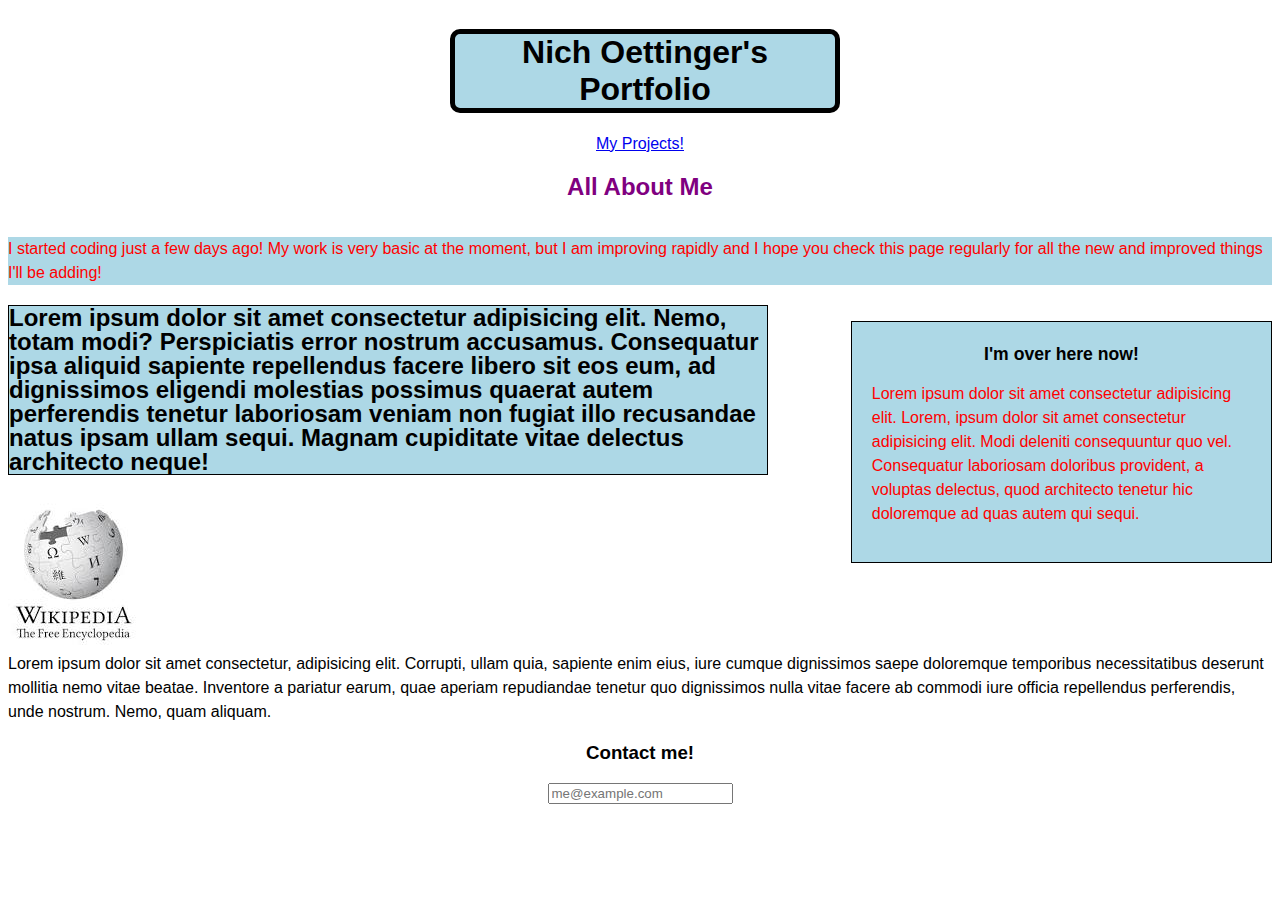
==== index.html @ 66da2254 "Getting into the habit of frequent commits. Site has been mostly wireframed and some finer details o" ====
<!DOCTYPE html>
<html lang="en">
<head>
    <meta charset="UTF-8">
    <link rel="stylesheet" href="./CSS.css">
    <meta http-equiv="X-UA-Compatible" content="IE=edge">
    <meta name="viewport" content="width=device-width, initial-scale=1.0">
    <title>Portfolio</title>
</head>
<body>
    <header class="center">
        <h1 id="nich">Nich Oettinger's Portfolio</h1> 
    </header>

    <nav class="links">
        <a href="./Assets/Projects Page/Assets/Fanpage/Fanpage.html" id="projects">My Projects!</a>
    </nav>
    
    <section class="center">
        <h2 id="me">All About Me</h2>
    </section>

    <main>

    <section>
        <p class="coding">I started coding just a few days ago! My work is very basic at the moment, but I am improving rapidly and I hope you check this page regularly for all the new and improved things I'll be adding!</p>
    </section>

    <aside class="side">
        <header class="head">I'm over here now!</header>
        <p>Lorem ipsum dolor sit amet consectetur adipisicing elit. Lorem, ipsum dolor sit amet consectetur adipisicing elit. Modi deleniti consequuntur quo vel. Consequatur laboriosam doloribus provident, a voluptas delectus, quod architecto tenetur hic doloremque ad quas autem qui sequi.</p>
    </aside>

    <section>
        <h2 class="bio">Lorem ipsum dolor sit amet consectetur adipisicing elit. Nemo, totam modi? Perspiciatis error nostrum accusamus. Consequatur ipsa aliquid sapiente repellendus facere libero sit eos eum, ad dignissimos eligendi molestias possimus quaerat autem perferendis tenetur laboriosam veniam non fugiat illo recusandae natus ipsam ullam sequi. Magnam cupiditate vitae delectus architecto neque!</h2>
    </section>

    <img src="./Assets/download.jpg" class="me" alt="A photo of the developer, Nicholas Oettinger!">

    <section>
        Lorem ipsum dolor sit amet consectetur, adipisicing elit. Corrupti, ullam quia, sapiente enim eius, iure cumque dignissimos saepe doloremque temporibus necessitatibus deserunt mollitia nemo vitae beatae. Inventore a pariatur earum, quae aperiam repudiandae tenetur quo dignissimos nulla vitae facere ab commodi iure officia repellendus perferendis, unde nostrum. Nemo, quam aliquam.
    </section>

    </main>
    <footer class="footer">
        <h3>Contact me!</h3>
        <input id="email" type="text" placeholder="me@example.com"></input>
    </footer>
</body>
</html>
---- CSS.css ----
* {
    font-family: 'Trebuchet MS', 'Lucida Sans Unicode', 'Lucida Grande', 'Lucida Sans', Arial, sans-serif;
    --light: #ADD8E6;
}

p {
    color: red;
}

main {
    line-height: 150%;
}

.coding {
    background-color: var(--light);
}

.see {
    margin-top: 20px;
    background-color: var(--light);
}

.center {
    display: flex;
    flex-direction: column;
    text-align: center;
}

.links {
    display: flex;
    justify-content: space-evenly;
}

.head {
    text-align: center;
    font-size: 110%;
    font-weight: 700;
}

.bio {
    background-color: var(--light);
    width: 60%;
    border-style: solid;
    border-width: 1px;
}

.side {
   margin-top: 20px;
   padding: 20px;
   clear: both;
   float: right;
   width: 30%;
   background-color: var(--light);
   border: 1px;
   border-style: solid;
}

.footer {
    display: flex;
    align-items: center;
    justify-content: center;
    flex-direction: column;
}

#contact-me {
    color: red;
}

#nich {
    margin-left: 35%;
    background-color: #ADD8E6;
    width: 30%;
    border-style: solid;
    border-width: 5px;
    border-radius: 10px;
}

#me {
    color: purple;

}

@media screen and (max-width:830px) {
    #nich {
        font-size: 90%;
    }
}
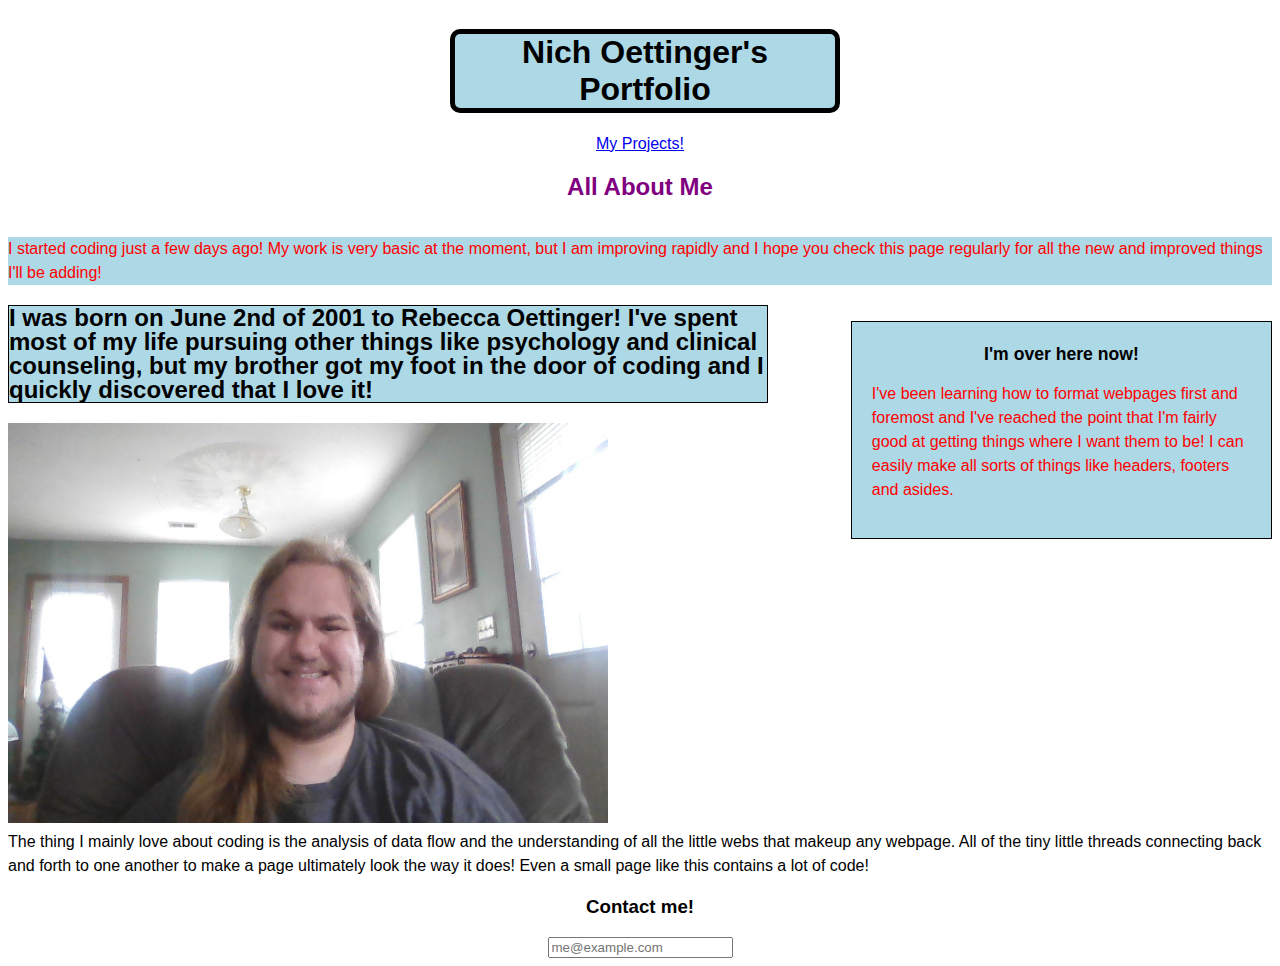
==== commit a2b94bf0: "tweaked the code and replaced placeholder text. Next commit will likely be last" ====
--- a/index.html
+++ b/index.html
@@ -28,17 +28,17 @@
 
     <aside class="side">
         <header class="head">I'm over here now!</header>
-        <p>Lorem ipsum dolor sit amet consectetur adipisicing elit. Lorem, ipsum dolor sit amet consectetur adipisicing elit. Modi deleniti consequuntur quo vel. Consequatur laboriosam doloribus provident, a voluptas delectus, quod architecto tenetur hic doloremque ad quas autem qui sequi.</p>
+        <p>I've been learning how to format webpages first and foremost and I've reached the point that I'm fairly good at getting things where I want them to be! I can easily make all sorts of things like headers, footers and asides.</p>
     </aside>
 
     <section>
-        <h2 class="bio">Lorem ipsum dolor sit amet consectetur adipisicing elit. Nemo, totam modi? Perspiciatis error nostrum accusamus. Consequatur ipsa aliquid sapiente repellendus facere libero sit eos eum, ad dignissimos eligendi molestias possimus quaerat autem perferendis tenetur laboriosam veniam non fugiat illo recusandae natus ipsam ullam sequi. Magnam cupiditate vitae delectus architecto neque!</h2>
+        <h2 class="bio">I was born on June 2nd of 2001 to Rebecca Oettinger! I've spent most of my life pursuing other things like psychology and clinical counseling, but my brother got my foot in the door of coding and I quickly discovered that I love it!</h2>
     </section>
 
-    <img src="./Assets/download.jpg" class="me" alt="A photo of the developer, Nicholas Oettinger!">
+    <img src="./Assets/WIN_20220801_09_15_15_Pro.jpg" class="me" alt="A photo of the developer, Nicholas Oettinger">
 
-    <section>
-        Lorem ipsum dolor sit amet consectetur, adipisicing elit. Corrupti, ullam quia, sapiente enim eius, iure cumque dignissimos saepe doloremque temporibus necessitatibus deserunt mollitia nemo vitae beatae. Inventore a pariatur earum, quae aperiam repudiandae tenetur quo dignissimos nulla vitae facere ab commodi iure officia repellendus perferendis, unde nostrum. Nemo, quam aliquam.
+    <section class="subphoto">
+        The thing I mainly love about coding is the analysis of data flow and the understanding of all the little webs that makeup any webpage. All of the tiny little threads connecting back and forth to one another to make a page ultimately look the way it does! Even a small page like this contains a lot of code!
     </section>
 
     </main>
--- a/CSS.css
+++ b/CSS.css
@@ -9,6 +9,11 @@
 
 main {
     line-height: 150%;
+}
+
+.me {
+    width: 600px;
+    height: 400px;
 }
 
 .coding {
@@ -62,6 +67,8 @@
     flex-direction: column;
 }
 
+#projects
+
 #contact-me {
     color: red;
 }
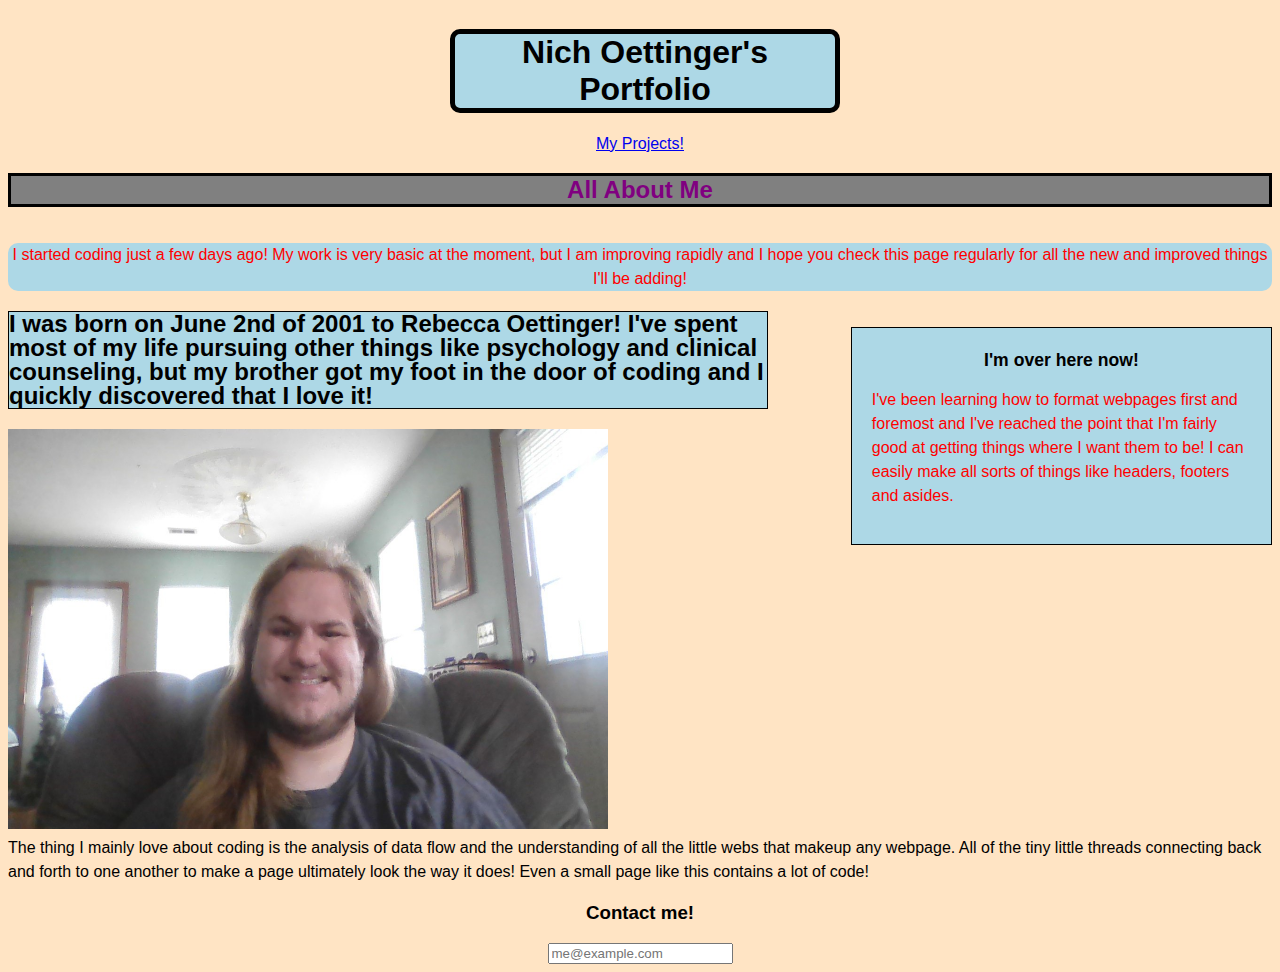
==== commit 977a7ac3: "Final commit prior to any potential post turn in revisions" ====
--- a/index.html
+++ b/index.html
@@ -20,7 +20,7 @@
         <h2 id="me">All About Me</h2>
     </section>
 
-    <main>
+    <main class="flex">
 
     <section>
         <p class="coding">I started coding just a few days ago! My work is very basic at the moment, but I am improving rapidly and I hope you check this page regularly for all the new and improved things I'll be adding!</p>
@@ -42,6 +42,7 @@
     </section>
 
     </main>
+
     <footer class="footer">
         <h3>Contact me!</h3>
         <input id="email" type="text" placeholder="me@example.com"></input>
--- a/CSS.css
+++ b/CSS.css
@@ -1,6 +1,10 @@
 * {
     font-family: 'Trebuchet MS', 'Lucida Sans Unicode', 'Lucida Grande', 'Lucida Sans', Arial, sans-serif;
     --light: #ADD8E6;
+}
+
+body {
+    background-color: bisque;
 }
 
 p {
@@ -9,6 +13,7 @@
 
 main {
     line-height: 150%;
+    flex-wrap: wrap;
 }
 
 .me {
@@ -18,6 +23,9 @@
 
 .coding {
     background-color: var(--light);
+    border-width: 1px;
+    border-radius: 10px;
+    text-align: center;
 }
 
 .see {
@@ -67,8 +75,6 @@
     flex-direction: column;
 }
 
-#projects
-
 #contact-me {
     color: red;
 }
@@ -84,7 +90,9 @@
 
 #me {
     color: purple;
-
+    background-color: grey;
+    border: black;
+    border-style: solid;
 }
 
 @media screen and (max-width:830px) {
